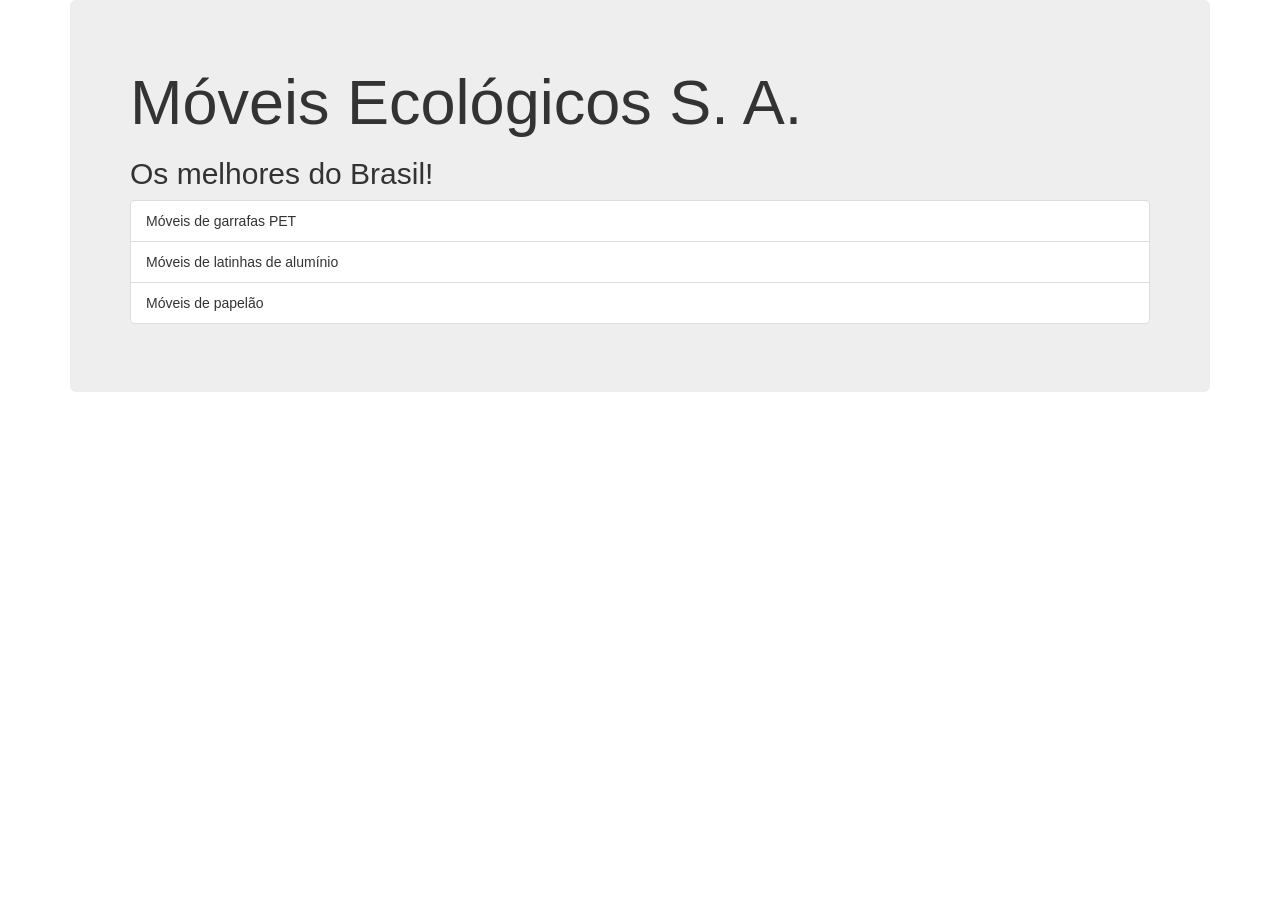
==== index.html @ f657e4a0 "Adicionando Bootstrap" ====
<!DOCTYPE html>
<html>
	<head>
		<meta charset="utf-8" />
		<meta name="description" content="Móveis ecológicos">
		<meta name="keywords" content="moveis ecologicos">
		<link rel="stylesheet"href="http://netdna.bootstrapcdn.com/bootstrap/3.1.1/css/bootstrap.min.css">
		<title>Móveis Ecológicos</title>
		<script src="js/principal.js"></script>
	</head>
	<body onload="trocaBanner();">
		<div class="container">
			<div class="jumbotron">
				<h1>Móveis Ecológicos S. A.</h1>
				<h2 id="mensagem"></h2>
				<ul class="list-group">
					<li class="list-group-item">
						Móveis de garrafas PET
					</li>
					<li class="list-group-item">
						Móveis de latinhas de alumínio
					</li>
					<li class="list-group-item">
						Móveis de papelão
					</li>
				</ul>
			</div>
		</div>
	</body>
</html>
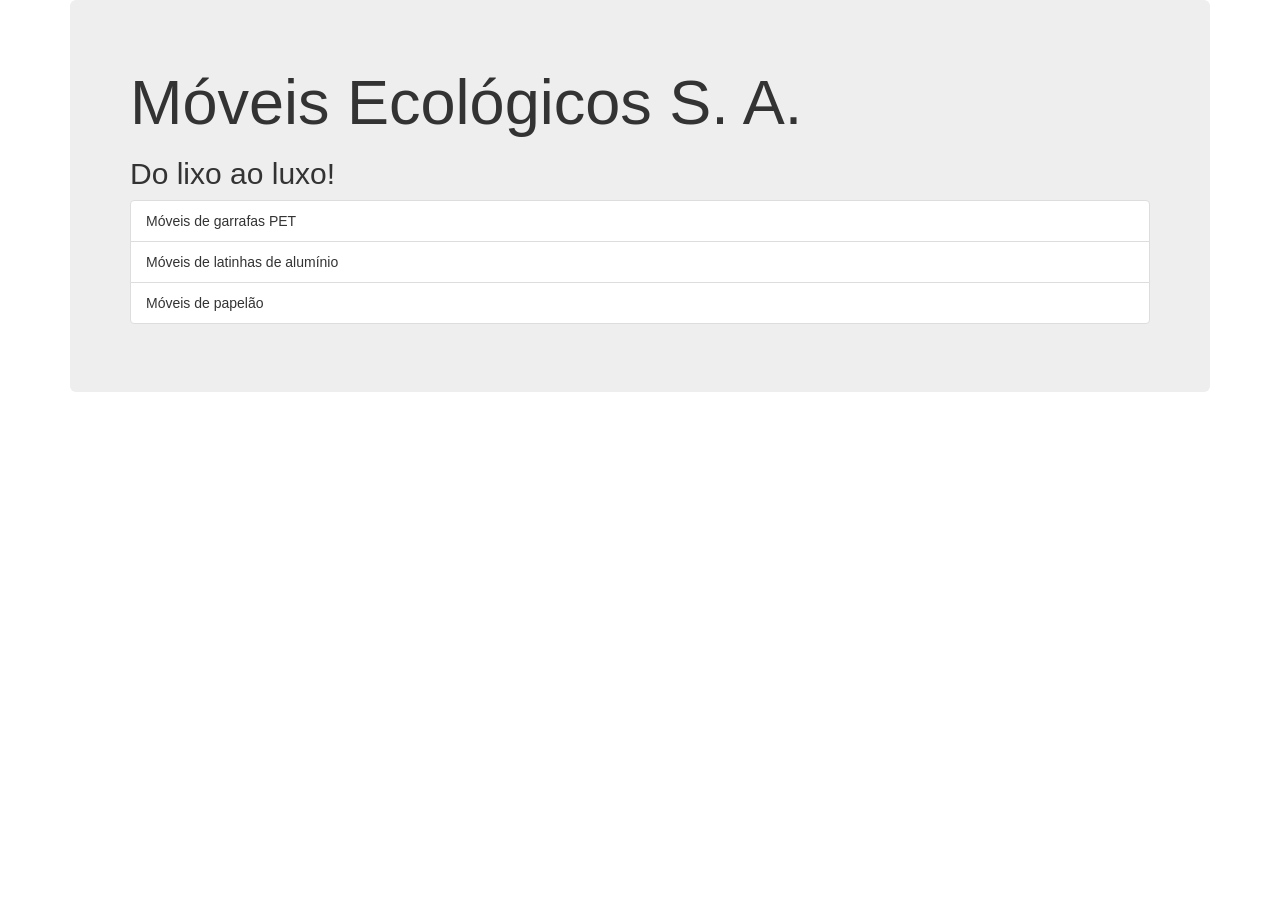
==== commit 8a097fef: "Corrigindo título da página" ====
--- a/index.html
+++ b/index.html
@@ -5,7 +5,7 @@
 		<meta name="description" content="Móveis ecológicos">
 		<meta name="keywords" content="moveis ecologicos">
 		<link rel="stylesheet"href="http://netdna.bootstrapcdn.com/bootstrap/3.1.1/css/bootstrap.min.css">
-		<title>Móveis Ecológicos</title>
+		<title>Móveis Ecológicos S. A.</title>
 		<script src="js/principal.js"></script>
 	</head>
 	<body onload="trocaBanner();">
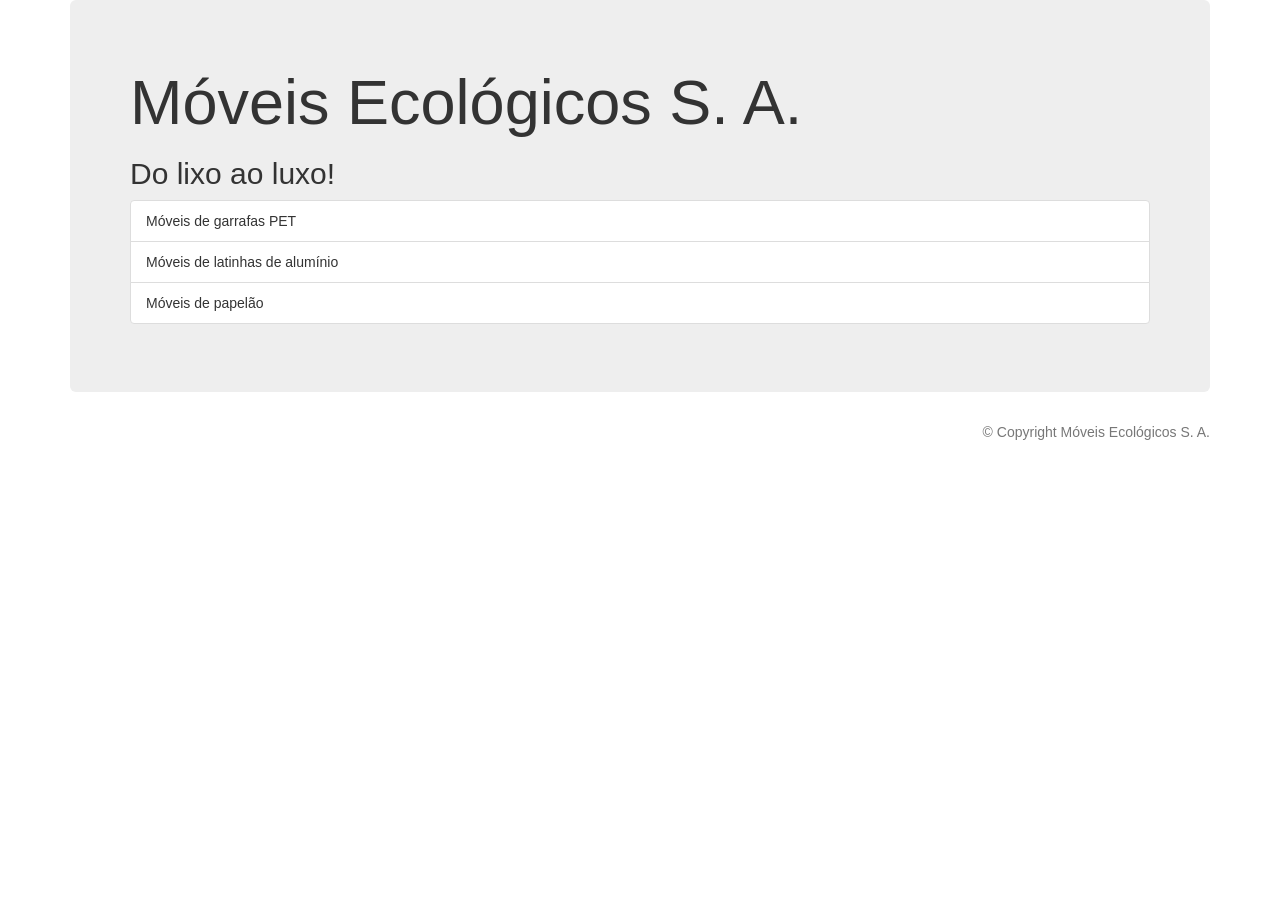
==== commit e9f6711b: "Adicionando rodapé com copyright" ====
--- a/index.html
+++ b/index.html
@@ -5,7 +5,7 @@
 		<meta name="description" content="Móveis ecológicos">
 		<meta name="keywords" content="moveis ecologicos">
 		<link rel="stylesheet"href="http://netdna.bootstrapcdn.com/bootstrap/3.1.1/css/bootstrap.min.css">
-		<title>Móveis Ecológicos S. A.</title>
+		<title>Móveis Ecológicos</title>
 		<script src="js/principal.js"></script>
 	</head>
 	<body onload="trocaBanner();">
@@ -25,6 +25,9 @@
 					</li>
 				</ul>
 			</div>
+			<p class="text-muted text-right">
+				&copy; Copyright Móveis Ecológicos S. A.
+			</p>
 		</div>
 	</body>
 </html>
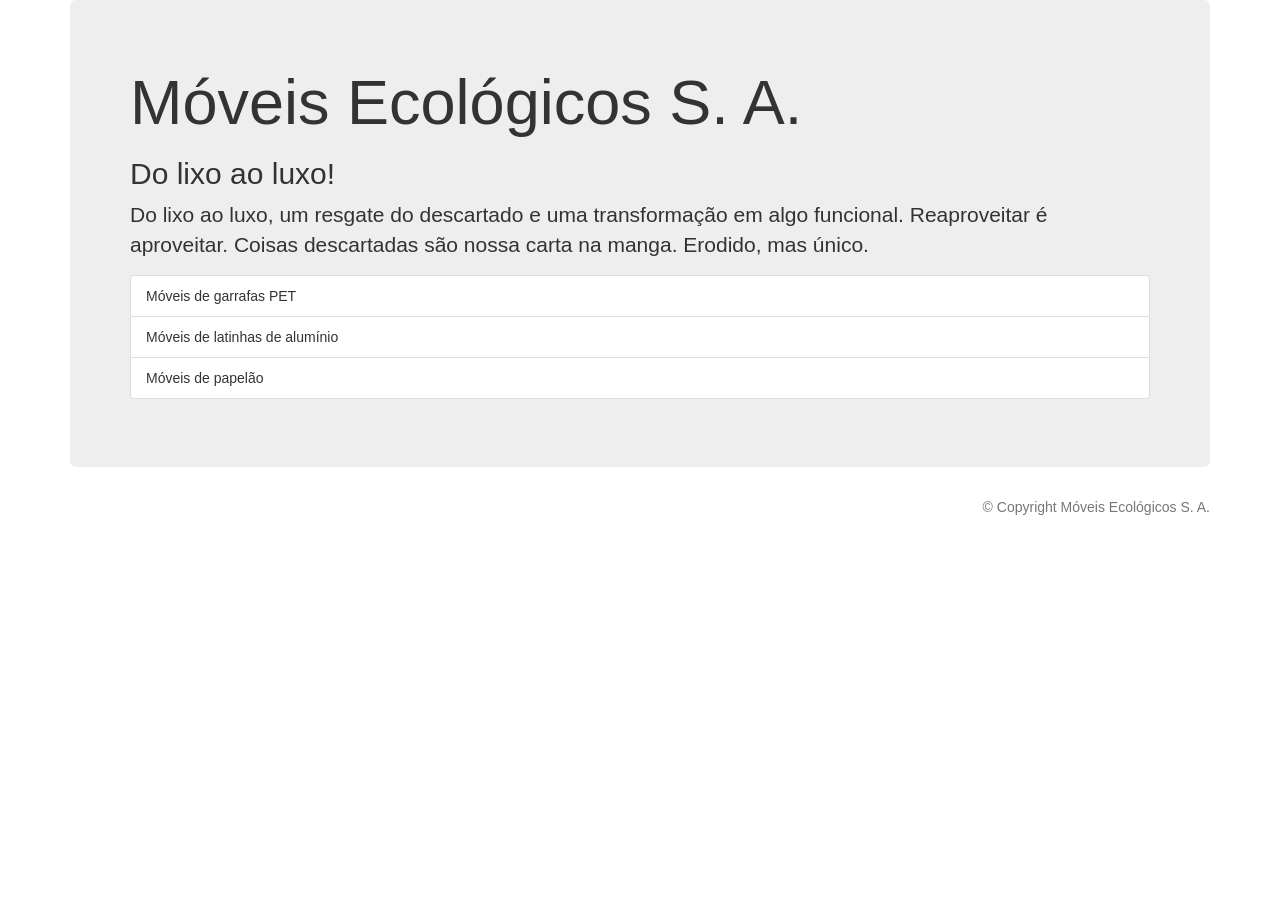
==== commit 5ffb5dec: "Adicionando texto criativo" ====
--- a/index.html
+++ b/index.html
@@ -5,7 +5,7 @@
 		<meta name="description" content="Móveis ecológicos">
 		<meta name="keywords" content="moveis ecologicos">
 		<link rel="stylesheet"href="http://netdna.bootstrapcdn.com/bootstrap/3.1.1/css/bootstrap.min.css">
-		<title>Móveis Ecológicos</title>
+		<title>Móveis Ecológicos S. A.</title>
 		<script src="js/principal.js"></script>
 	</head>
 	<body onload="trocaBanner();">
@@ -13,6 +13,7 @@
 			<div class="jumbotron">
 				<h1>Móveis Ecológicos S. A.</h1>
 				<h2 id="mensagem"></h2>
+				<p>Do lixo ao luxo, um resgate do descartado e uma transformação em algo funcional. Reaproveitar é aproveitar. Coisas descartadas são nossa carta na manga. Erodido, mas único.</p>
 				<ul class="list-group">
 					<li class="list-group-item">
 						Móveis de garrafas PET
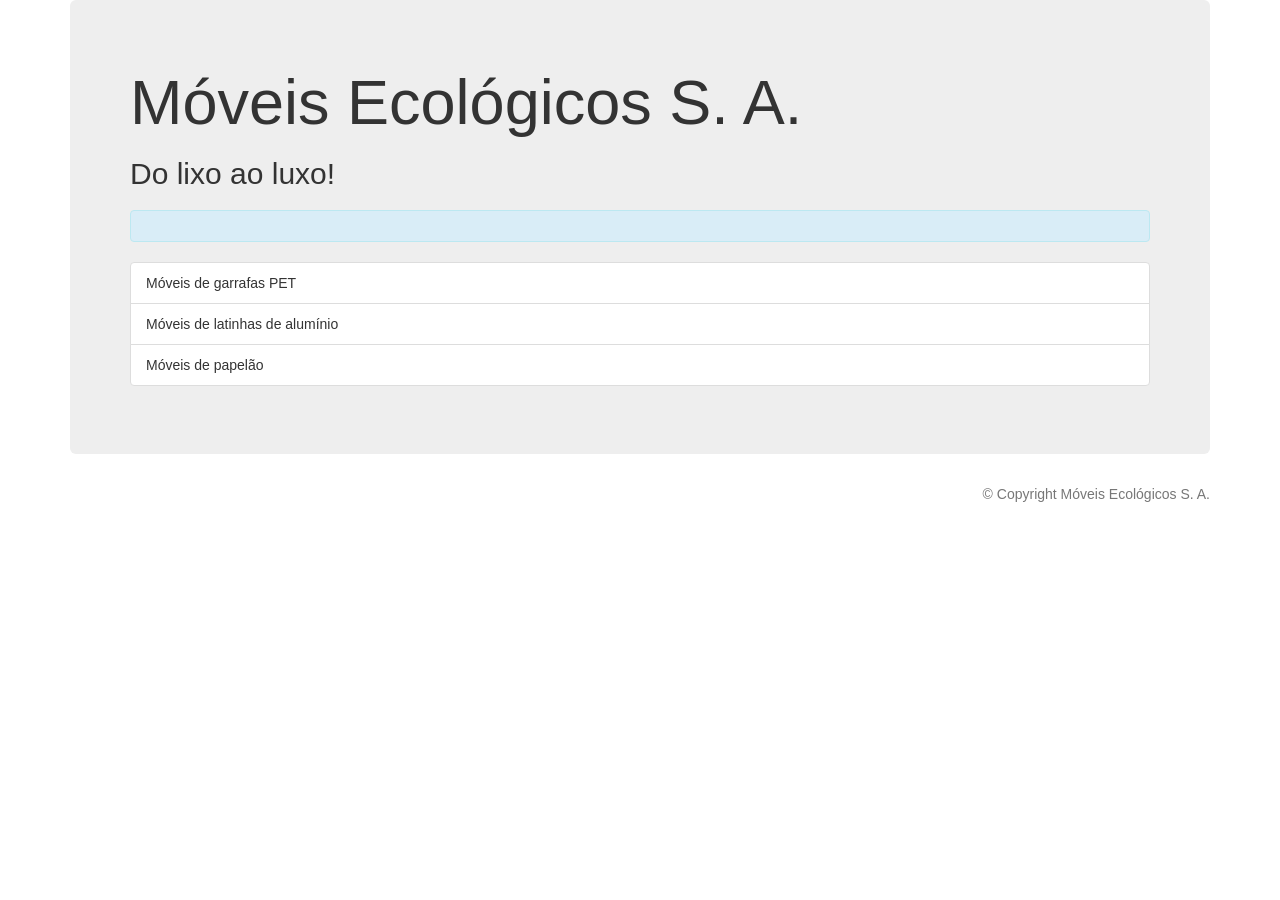
==== commit 0eeefa24: "Melhorando design do banner" ====
--- a/index.html
+++ b/index.html
@@ -5,7 +5,7 @@
 		<meta name="description" content="Móveis ecológicos">
 		<meta name="keywords" content="moveis ecologicos">
 		<link rel="stylesheet"href="http://netdna.bootstrapcdn.com/bootstrap/3.1.1/css/bootstrap.min.css">
-		<title>Móveis Ecológicos S. A.</title>
+		<title>Móveis Ecológicos</title>
 		<script src="js/principal.js"></script>
 	</head>
 	<body onload="trocaBanner();">
@@ -13,7 +13,7 @@
 			<div class="jumbotron">
 				<h1>Móveis Ecológicos S. A.</h1>
 				<h2 id="mensagem"></h2>
-				<p>Do lixo ao luxo, um resgate do descartado e uma transformação em algo funcional. Reaproveitar é aproveitar. Coisas descartadas são nossa carta na manga. Erodido, mas único.</p>
+				<h2 id="mensagem" class="alert alert-info"></h2>
 				<ul class="list-group">
 					<li class="list-group-item">
 						Móveis de garrafas PET
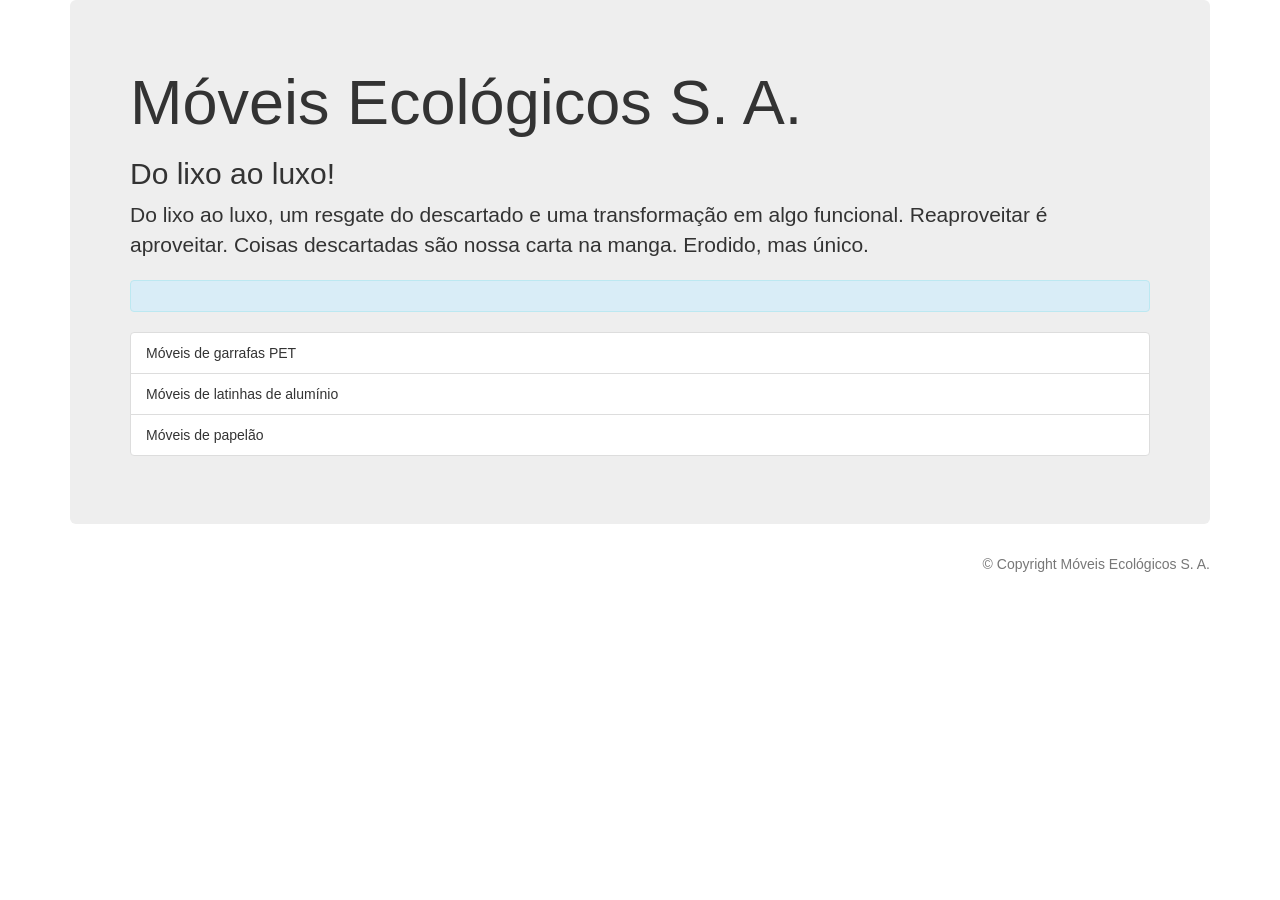
==== commit 02babe58: "Resolvendo conflitos após merge de design" ====
--- a/index.html
+++ b/index.html
@@ -5,7 +5,7 @@
 		<meta name="description" content="Móveis ecológicos">
 		<meta name="keywords" content="moveis ecologicos">
 		<link rel="stylesheet"href="http://netdna.bootstrapcdn.com/bootstrap/3.1.1/css/bootstrap.min.css">
-		<title>Móveis Ecológicos</title>
+		<title>Móveis Ecológicos S. A.</title>
 		<script src="js/principal.js"></script>
 	</head>
 	<body onload="trocaBanner();">
@@ -13,6 +13,7 @@
 			<div class="jumbotron">
 				<h1>Móveis Ecológicos S. A.</h1>
 				<h2 id="mensagem"></h2>
+				<p>Do lixo ao luxo, um resgate do descartado e uma transformação em algo funcional. Reaproveitar é aproveitar. Coisas descartadas são nossa carta na manga. Erodido, mas único.</p>
 				<h2 id="mensagem" class="alert alert-info"></h2>
 				<ul class="list-group">
 					<li class="list-group-item">
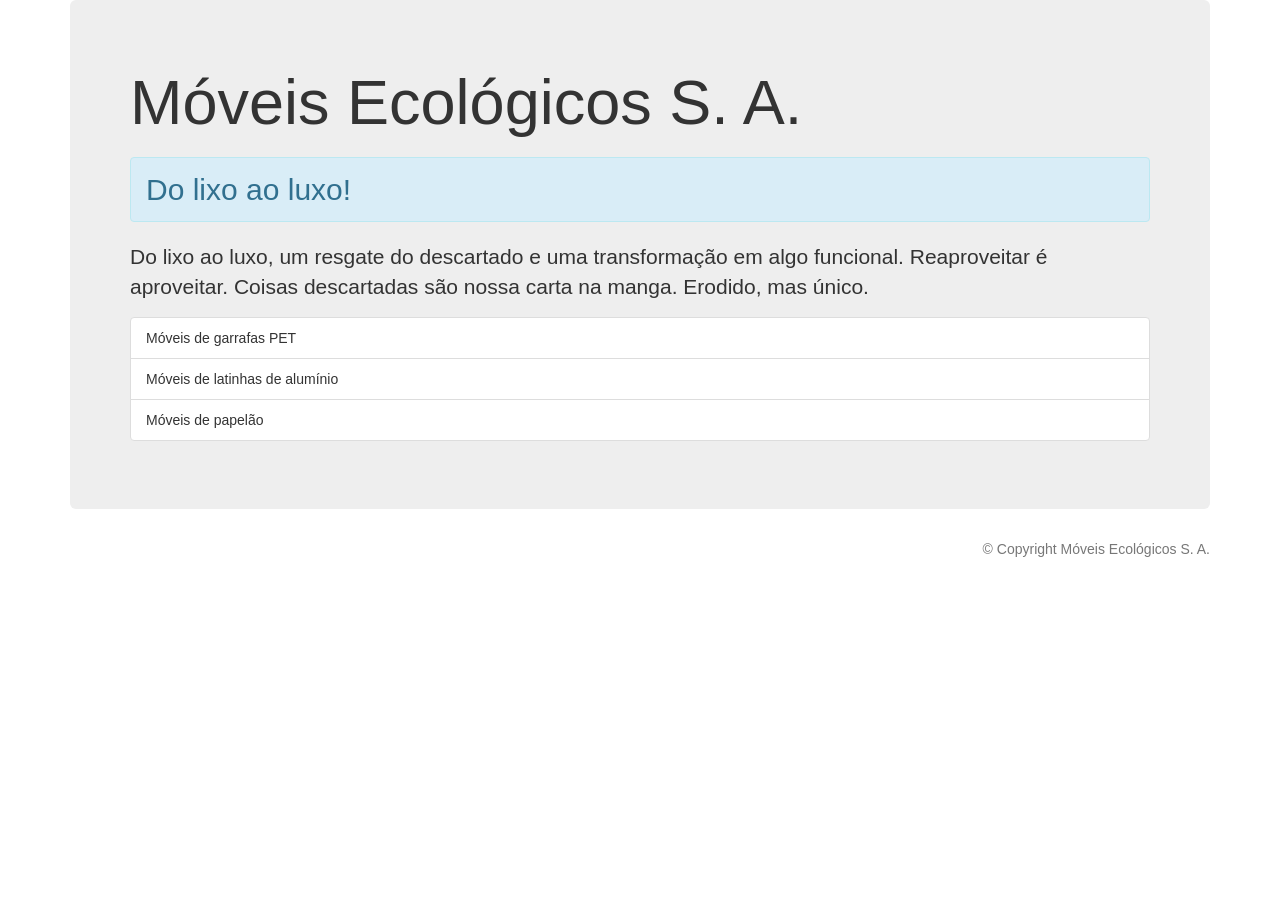
==== commit 413e43fa: "Resolvendo conflitos após merge de design" ====
--- a/index.html
+++ b/index.html
@@ -12,9 +12,8 @@
 		<div class="container">
 			<div class="jumbotron">
 				<h1>Móveis Ecológicos S. A.</h1>
-				<h2 id="mensagem"></h2>
+				<h2 id="mensagem" class="alert alert-info"></h2>
 				<p>Do lixo ao luxo, um resgate do descartado e uma transformação em algo funcional. Reaproveitar é aproveitar. Coisas descartadas são nossa carta na manga. Erodido, mas único.</p>
-				<h2 id="mensagem" class="alert alert-info"></h2>
 				<ul class="list-group">
 					<li class="list-group-item">
 						Móveis de garrafas PET
